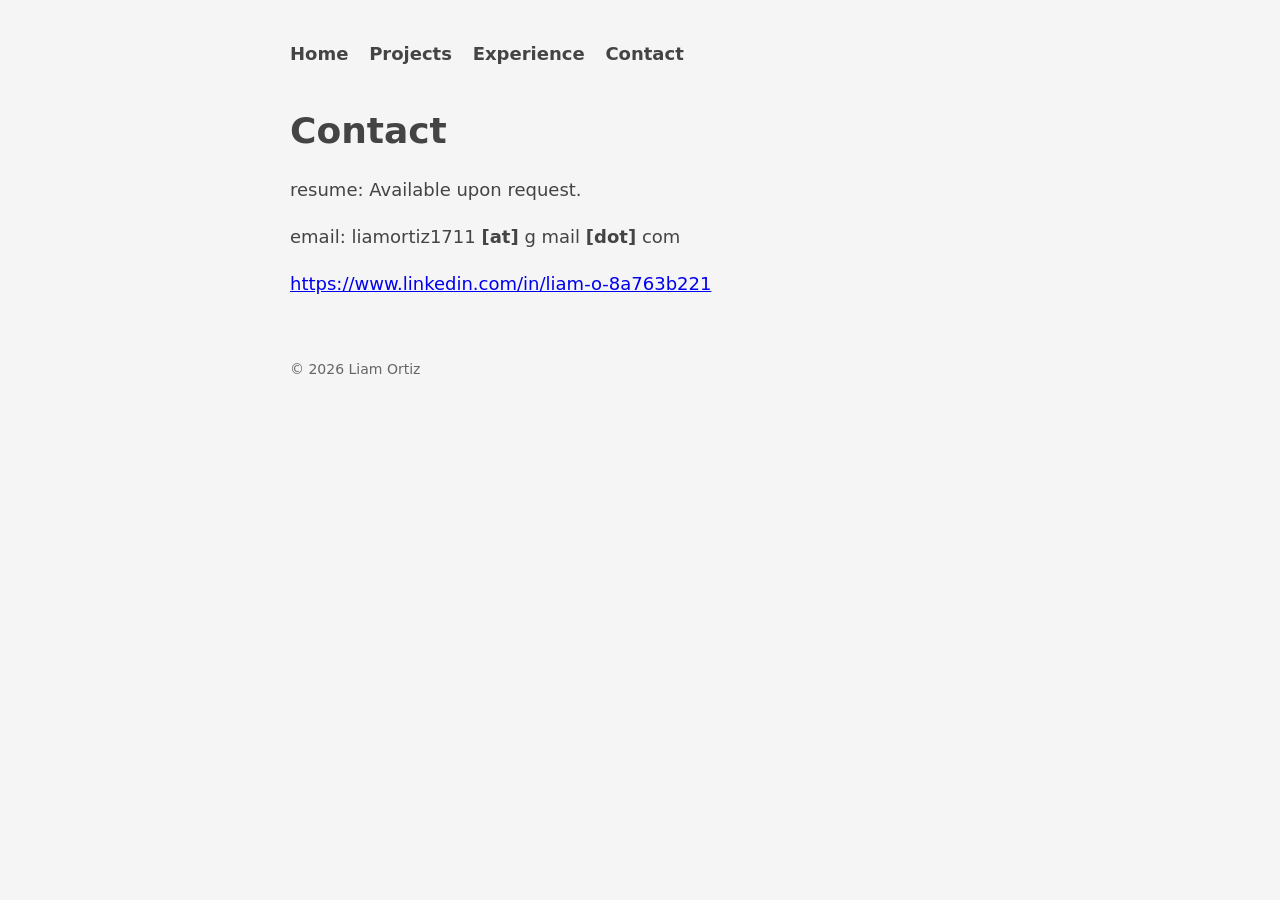
==== contact.html @ 3dcea6ee "Add files via upload" ====
<!DOCTYPE html>
<html lang="en">
<head>
  <meta charset="utf-8">
  <meta name="viewport" content="width=device-width, initial-scale=1">
  <title>Contact - Liam Ortiz</title>
  <link rel="icon" href="images/favicon.svg" type="image/svg+xml">
  <link rel="stylesheet" href="css/style.css">
</head>
<body>

<nav aria-label="Main navigation">
  <a href="index.html">Home</a>
  <a href="projects.html">Projects</a>
  <a href="experience.html">Experience</a>
  <a href="contact.html">Contact</a>
</nav>

<h1>Contact</h1>

<p>
resume: Available upon request.
</p>

<p>
email: liamortiz1711 <strong>[at]</strong> g mail <strong>[dot]</strong> com
</p>

<p>
  <a href="https://www.linkedin.com/in/liam-o-8a763b221" target="_blank" rel="noopener noreferrer">
    https://www.linkedin.com/in/liam-o-8a763b221
  </a>
</p>

<footer>
  © 2026 Liam Ortiz
</footer>

</body>
</html>
---- css/style.css ----
body {
  margin: 40px auto;
  max-width: 700px;
  line-height: 1.6;
  font-size: 18px;
  background-color: #f5f5f5;
  color: #444;
  padding: 0 10px;
  font-family: system-ui, -apple-system, BlinkMacSystemFont, sans-serif;
}

h1, h2, h3 {
  line-height: 1.2;
}

nav {
  margin-bottom: 40px;
}

nav a {
  margin-right: 15px;
  text-decoration: none;
  color: #444;
  font-weight: bold;
}

nav a:hover {
  text-decoration: underline;
}

nav a:visited {
  color: #444;
}

a:hover {
  color: #004999;
}

footer {
  margin-top: 60px;
  font-size: 14px;
  color: #666;
}

/* Dark mode */
@media (prefers-color-scheme: dark) {
  body {
    background-color: #1a1a1a;
    color: #e0e0e0;
  }
  nav a {
    color: #e0e0e0;
  }
  footer {
    color: #999;
  }
  a {
    color: #4da3ff; /* brighter blue for dark backgrounds */
  }
  a:visited {
    color: #c084fc; /* lighter purple with better contrast */
  }
  a:hover {
    color: #82cfff; /* hover highlight */
  }
  nav a:visited {
    color: #e0e0e0; /* same as normal dark nav color */
  }
}

/* Table Styling */
.simple-table {
  width: 100%;
  border-collapse: collapse;
  margin: 30px 0;
  font-size: 16px;
}

.simple-table th,
.simple-table td {
  text-align: left;
  padding: 10px 8px;
}

.simple-table thead {
  border-bottom: 2px solid #ccc;
}

.simple-table tbody tr {
  border-bottom: 1px solid #ddd;
}

.simple-table th {
  font-weight: 600;
}

/* Subtle table row hover */
.simple-table tbody tr:hover {
  background-color: rgba(0, 0, 0, 0.03);
}

/* Table Dark mode support */
@media (prefers-color-scheme: dark) {
  .simple-table thead {
    border-bottom: 2px solid #555;
  }

  .simple-table tbody tr {
    border-bottom: 1px solid #333;
  }

  .simple-table tbody tr:hover {
    background-color: rgba(255, 255, 255, 0.05);
  }
}

/* Resize/Center Images To Fit Viewport */
.special-image {
  display: block;
  margin: 20px auto;
  max-width: 100%;
  height: auto;
}

/* Image Captions */
figure {
  margin: 30px auto;
  text-align: center;
}

figure img {
  display: block;
  margin: 0 auto;
  max-width: 100%;
  height: auto;
}

figcaption {
  margin-top: 10px;
  font-size: 14px;
  color: #666;
}

/* Dark Mode Image Captions */
@media (prefers-color-scheme: dark) {
  figcaption {
    color: #aaa;
  }
}
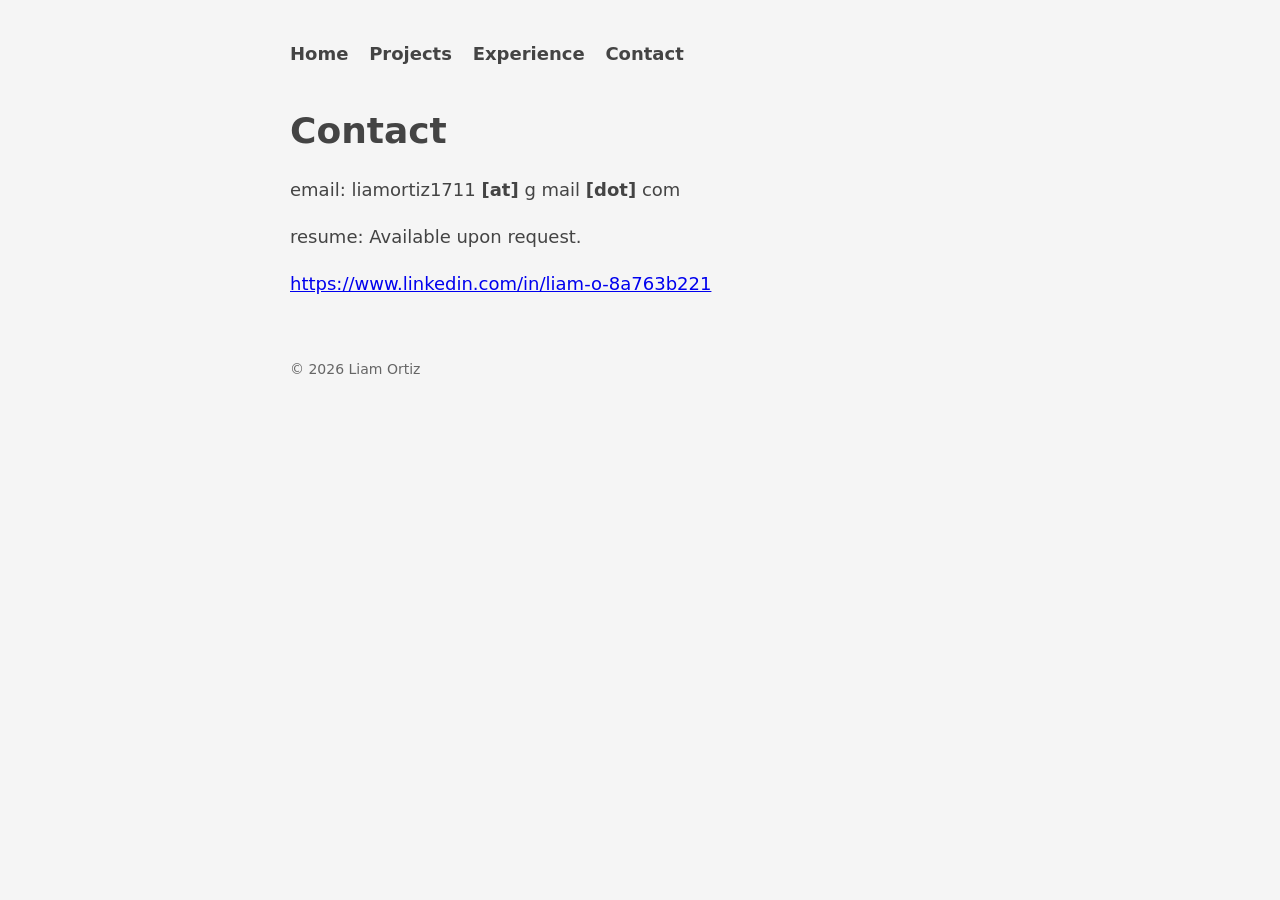
==== commit 69e811c1: "Update contact.html" ====
--- a/contact.html
+++ b/contact.html
@@ -19,11 +19,11 @@
 <h1>Contact</h1>
 
 <p>
+email: liamortiz1711 <strong>[at]</strong> g mail <strong>[dot]</strong> com
+</p>
+  
+<p>
 resume: Available upon request.
-</p>
-
-<p>
-email: liamortiz1711 <strong>[at]</strong> g mail <strong>[dot]</strong> com
 </p>
 
 <p>
